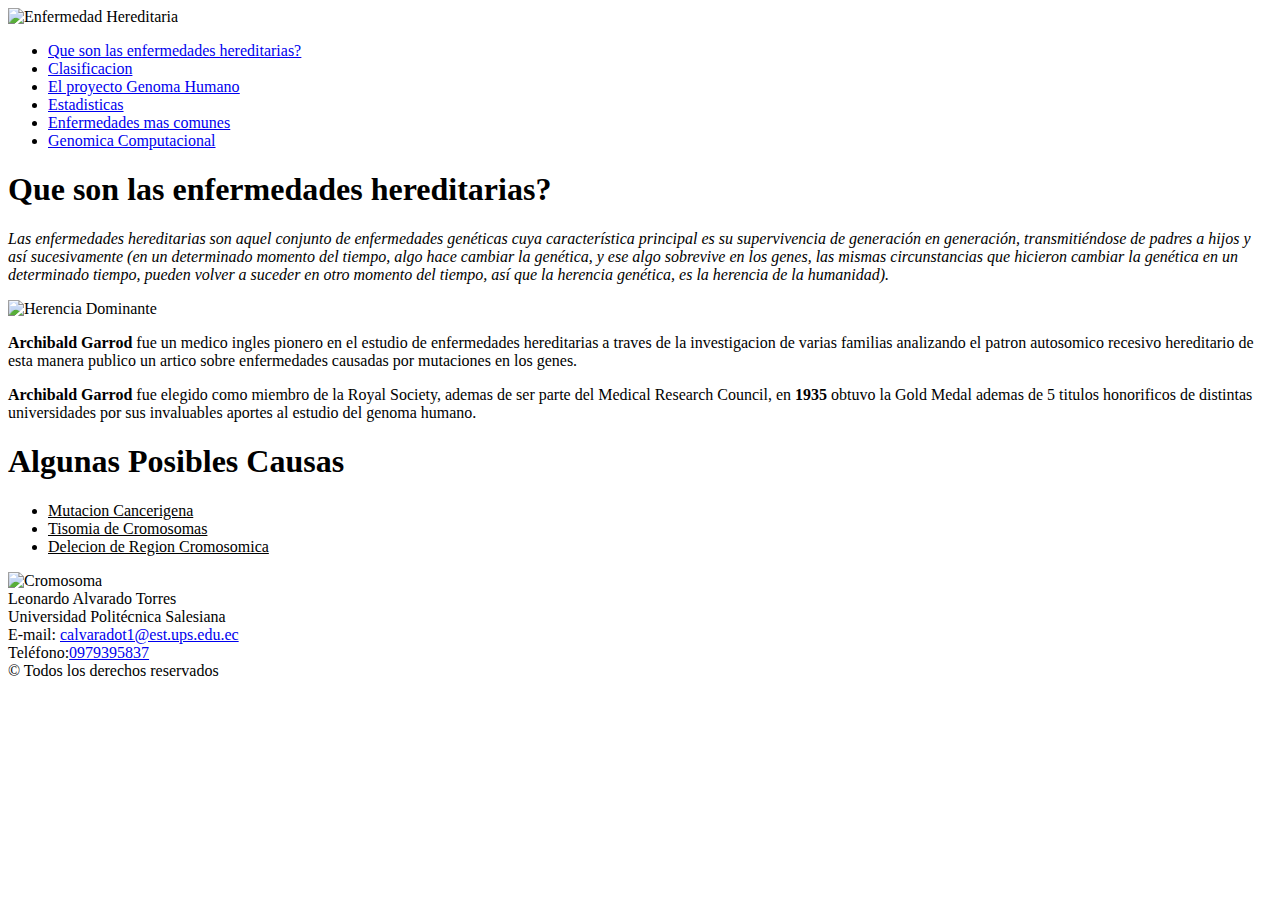
==== docs/F2/ProyectoGenoma.html @ 01df6086 "Initial commit" ====
<!DOCTYPE html>
<html lang="es">
<head>
    <meta charset="UTF-8">
    <meta name="viewport" content="width=device-width, initial-scale=1.0">
    <title>Enfermedades Hereditarias</title>
    <link rel="stylesheet" type="text/css" href="css/index2.css">
</head>
<body>
<header>
    <img src="images/mainPicture.jpg" alt="Enfermedad Hereditaria">
</header>
<nav>
    <ul>
        <li> <a href="index.html"><u>Que son las enfermedades hereditarias?</u></a> </li>
        <li> <a href="docs/F1/Clasificacion.html">Clasificacion</a></li>
        <li> <a href="docs/F2/ProyectoGenoma.html"><u>El proyecto Genoma Humano</u></a></li>
        <li> <a href="docs/F3/Estadisticas.html">Estadisticas</a></li>
        <li> <a href="docs/F4/EnfermedadesComunes.html"><u>Enfermedades mas comunes</u></a></li>
        <li> <a href="docs/F5/GenomaComputacional.html">Genomica Computacional</a> </li>
    </ul>
</nav>
<section class="seccion1">
    <h1>Que son las enfermedades hereditarias?</h1>
    <article>
        <p>
            <cite>
                Las enfermedades hereditarias son aquel conjunto de enfermedades genéticas cuya característica
                principal es su supervivencia de generación en generación, transmitiéndose de padres a hijos y así
                sucesivamente (en un determinado momento del tiempo, algo hace cambiar la genética, y ese algo
                sobrevive en los genes, las mismas circunstancias que hicieron cambiar la genética en un determinado
                tiempo, pueden volver a suceder en otro momento del tiempo, así que la herencia genética, es la
                herencia de la humanidad).
            </cite>
        </p>
        <img src="images/herenciaDominante.gif" alt="Herencia Dominante">
    </article>
    <aside>
        <p>
            <strong>Archibald Garrod</strong> fue un medico ingles pionero en el estudio de enfermedades hereditarias
            a traves de la investigacion de varias familias analizando el patron autosomico recesivo hereditario de esta
            manera publico un artico sobre enfermedades causadas por mutaciones en los genes.
        </p>
    </aside>
    <aside>
        <p>
            <strong>Archibald Garrod</strong> fue elegido como miembro de la Royal Society, ademas de ser parte del
            Medical Research Council, en <strong>1935</strong> obtuvo la Gold Medal ademas de 5 titulos honorificos
            de distintas universidades por sus invaluables aportes al estudio del genoma humano.
        </p>
    </aside>

</section>

<section class="seccion2">
    <h1>Algunas Posibles Causas</h1>
    <aside>
        <ul>
            <li><u>Mutacion Cancerigena</u></li>
            <li><u>Tisomia de Cromosomas</u></li>
            <li><u>Delecion de Region Cromosomica</u></li>
        </ul>
        <img src="images/cromosoma.jpg" alt="Cromosoma">
    </aside>
</section>
<footer>
    Leonardo Alvarado Torres <br>
    Universidad Politécnica Salesiana <br>
    E-mail: <a href="mailto:calvaradot1@est.ups.edu.ec">calvaradot1@est.ups.edu.ec</a> <br>
    Teléfono:<a href="tel:0979395837">0979395837</a><br>
    © Todos los derechos reservados <br>
</footer>
</body>
</html>
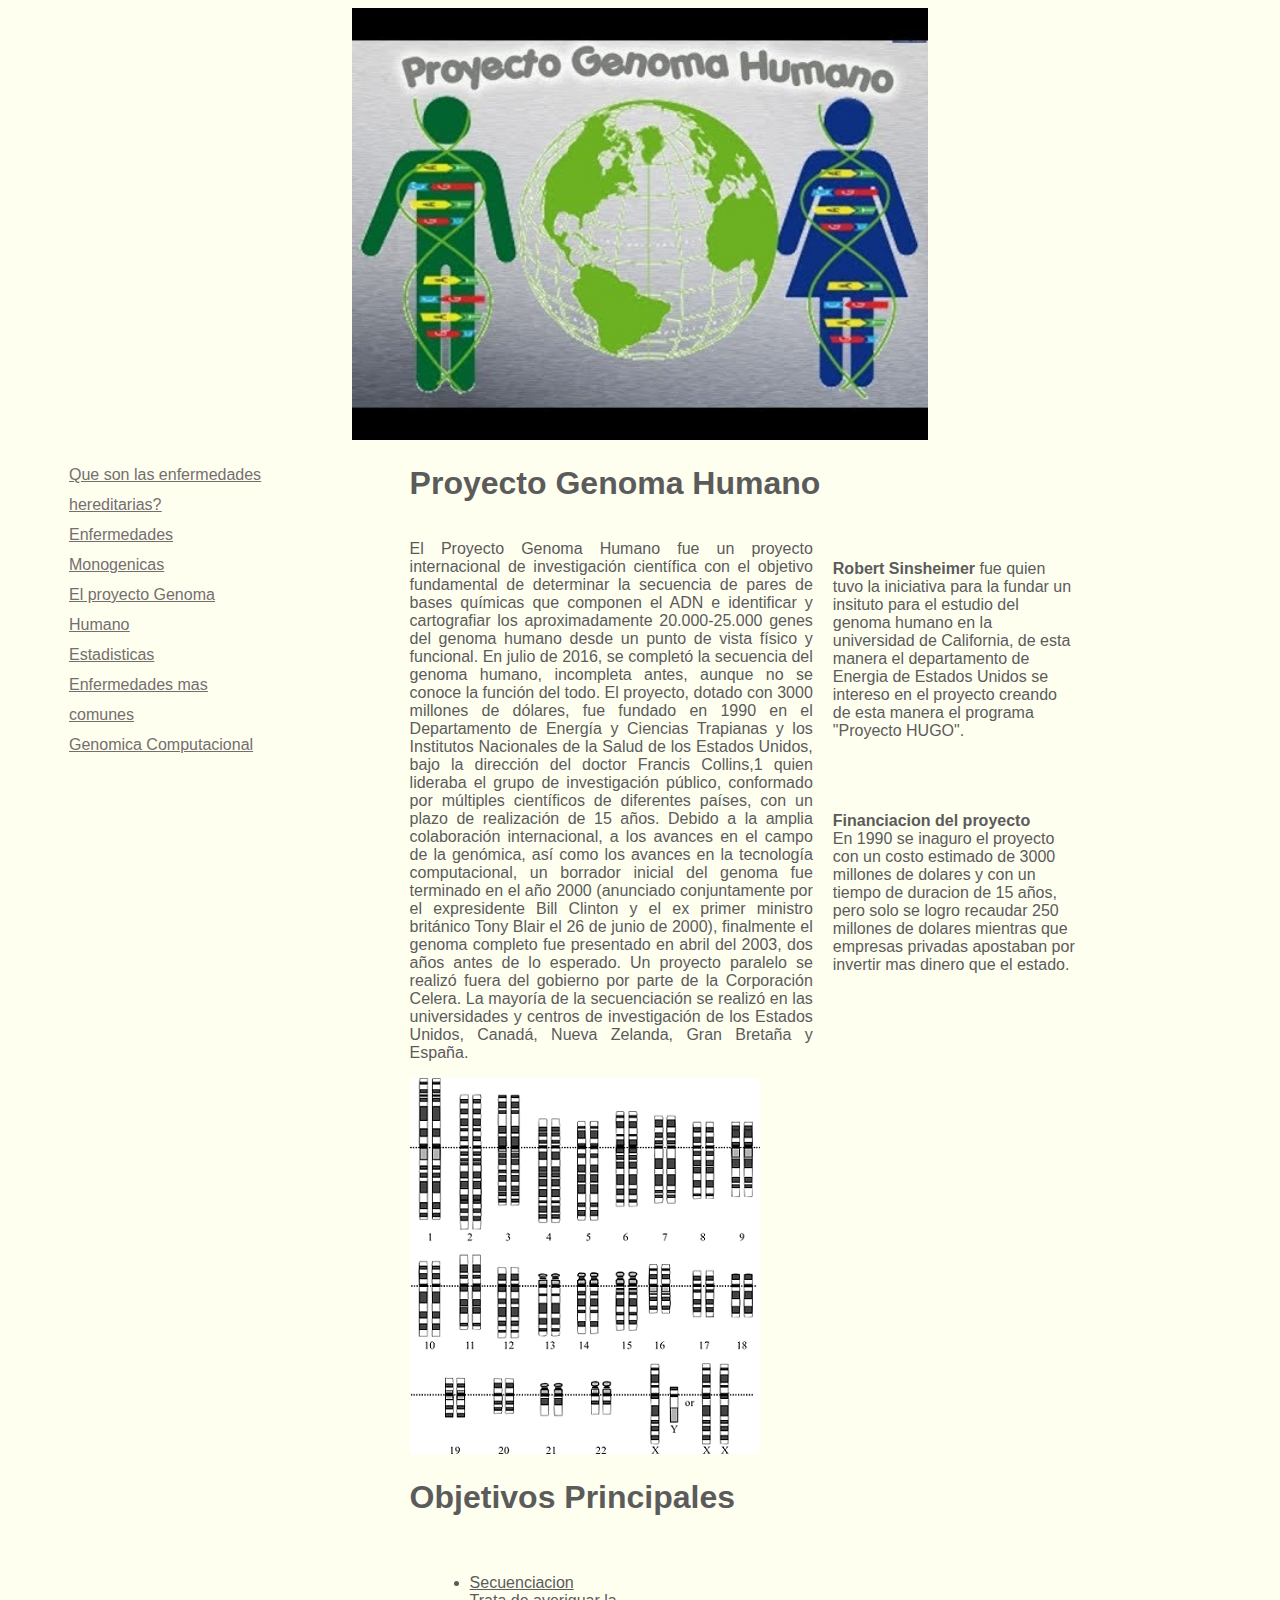
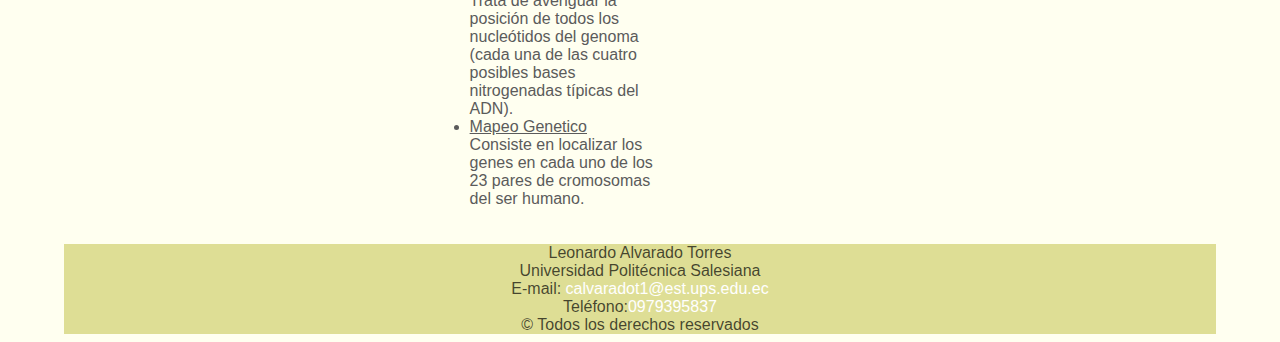
==== commit 047a94c5: "Se agrega el video con la etiqueta IFrame" ====
--- a/docs/F2/ProyectoGenoma.html
+++ b/docs/F2/ProyectoGenoma.html
@@ -3,64 +3,71 @@
 <head>
     <meta charset="UTF-8">
     <meta name="viewport" content="width=device-width, initial-scale=1.0">
-    <title>Enfermedades Hereditarias</title>
-    <link rel="stylesheet" type="text/css" href="css/index2.css">
+    <title>Enfermedades Monogenicas</title>
+    <link rel="stylesheet" type="text/css" href="../../css/index2.css">
 </head>
 <body>
 <header>
-    <img src="images/mainPicture.jpg" alt="Enfermedad Hereditaria">
+    <img src="../../images/proyectoG.jpg" alt="Enfermedad Hereditaria">
 </header>
 <nav>
     <ul>
-        <li> <a href="index.html"><u>Que son las enfermedades hereditarias?</u></a> </li>
-        <li> <a href="docs/F1/Clasificacion.html">Clasificacion</a></li>
-        <li> <a href="docs/F2/ProyectoGenoma.html"><u>El proyecto Genoma Humano</u></a></li>
-        <li> <a href="docs/F3/Estadisticas.html">Estadisticas</a></li>
-        <li> <a href="docs/F4/EnfermedadesComunes.html"><u>Enfermedades mas comunes</u></a></li>
-        <li> <a href="docs/F5/GenomaComputacional.html">Genomica Computacional</a> </li>
+        <li> <a href="../../index.html"><u>Que son las enfermedades hereditarias?</u></a> </li>
+        <li> <a href="../F1/Monogenicas.html">Enfermedades Monogenicas</a></li>
+        <li> <a href="../F2/ProyectoGenoma.html"><u>El proyecto Genoma Humano</u></a></li>
+        <li> <a href="../F3/Estadisticas.html">Estadisticas</a></li>
+        <li> <a href="../F4/EnfermedadesComunes.html"><u>Enfermedades mas comunes</u></a></li>
+        <li> <a href="../F5/GenomaComputacional.html">Genomica Computacional</a> </li>
     </ul>
 </nav>
 <section class="seccion1">
-    <h1>Que son las enfermedades hereditarias?</h1>
+    <h1>Proyecto Genoma Humano</h1>
     <article>
-        <p>
-            <cite>
-                Las enfermedades hereditarias son aquel conjunto de enfermedades genéticas cuya característica
-                principal es su supervivencia de generación en generación, transmitiéndose de padres a hijos y así
-                sucesivamente (en un determinado momento del tiempo, algo hace cambiar la genética, y ese algo
-                sobrevive en los genes, las mismas circunstancias que hicieron cambiar la genética en un determinado
-                tiempo, pueden volver a suceder en otro momento del tiempo, así que la herencia genética, es la
-                herencia de la humanidad).
-            </cite>
+        <p align="justify">
+            El Proyecto Genoma Humano fue un proyecto internacional de investigación científica con el objetivo
+            fundamental de determinar la secuencia de pares de bases químicas que componen el ADN e identificar y
+            cartografiar los aproximadamente 20.000-25.000 genes del genoma humano desde un punto de vista físico y funcional.
+
+            En julio de 2016, se completó la secuencia del genoma humano, incompleta antes, aunque no se conoce la función del todo.
+            El proyecto, dotado con 3000 millones de dólares, fue fundado en 1990 en el Departamento de Energía y
+            Ciencias Trapianas y los Institutos Nacionales de la Salud de los Estados Unidos, bajo la dirección del doctor
+            Francis Collins,1​ quien lideraba el grupo de investigación público, conformado por múltiples científicos de
+            diferentes países, con un plazo de realización de 15 años. Debido a la amplia colaboración internacional,
+            a los avances en el campo de la genómica, así como los avances en la tecnología computacional, un borrador
+            inicial del genoma fue terminado en el año 2000 (anunciado conjuntamente por el expresidente Bill Clinton
+            y el ex primer ministro británico Tony Blair el 26 de junio de 2000), finalmente el genoma completo fue
+            presentado en abril del 2003, dos años antes de lo esperado. Un proyecto paralelo se realizó fuera del
+            gobierno por parte de la Corporación Celera. La mayoría de la secuenciación se realizó en las universidades
+            y centros de investigación de los Estados Unidos, Canadá, Nueva Zelanda, Gran Bretaña y España.
         </p>
-        <img src="images/herenciaDominante.gif" alt="Herencia Dominante">
+        <img src="../../images/genomaHumano.png" alt="Herencia Dominante">
     </article>
     <aside>
         <p>
-            <strong>Archibald Garrod</strong> fue un medico ingles pionero en el estudio de enfermedades hereditarias
-            a traves de la investigacion de varias familias analizando el patron autosomico recesivo hereditario de esta
-            manera publico un artico sobre enfermedades causadas por mutaciones en los genes.
+            <strong>Robert Sinsheimer</strong> fue quien tuvo la iniciativa para la fundar un insituto para el estudio
+            del genoma humano en la universidad de California, de esta manera el departamento de Energia de Estados
+            Unidos se intereso en el proyecto creando de esta manera el programa "Proyecto HUGO".
         </p>
     </aside>
     <aside>
         <p>
-            <strong>Archibald Garrod</strong> fue elegido como miembro de la Royal Society, ademas de ser parte del
-            Medical Research Council, en <strong>1935</strong> obtuvo la Gold Medal ademas de 5 titulos honorificos
-            de distintas universidades por sus invaluables aportes al estudio del genoma humano.
+            <strong>Financiacion del proyecto</strong><br>
+            En 1990 se inaguro el proyecto con un costo estimado de 3000 millones de dolares y con un tiempo de duracion
+            de 15 años, pero solo se logro recaudar 250 millones de dolares mientras que empresas privadas apostaban por
+            invertir mas dinero que el estado.
         </p>
     </aside>
-
 </section>
 
 <section class="seccion2">
-    <h1>Algunas Posibles Causas</h1>
+    <h1>Objetivos Principales</h1>
     <aside>
         <ul>
-            <li><u>Mutacion Cancerigena</u></li>
-            <li><u>Tisomia de Cromosomas</u></li>
-            <li><u>Delecion de Region Cromosomica</u></li>
+            <li><u>Secuenciacion</u></li>
+            Trata de averiguar la posición de todos los nucleótidos del genoma (cada una de las cuatro posibles bases nitrogenadas típicas del ADN).
+            <li><u>Mapeo Genetico</u></li>
+            Consiste en localizar los genes en cada uno de los 23 pares de cromosomas del ser humano.
         </ul>
-        <img src="images/cromosoma.jpg" alt="Cromosoma">
     </aside>
 </section>
 <footer>
--- a/css/index2.css
+++ b/css/index2.css
@@ -0,0 +1,84 @@
+body{
+    color: rgb(91, 91, 91);
+    background-color: ivory;
+    font-family: Verdana, Geneva, Tahoma, sans-serif;
+}
+h1:hover{
+    color: white;
+    background-color: rgb(81, 201, 97);
+
+}
+h2{
+    color: white;
+    font-size: 1.5em;
+}
+
+nav > ul{
+    line-height: 30px;
+    list-style-type:none;
+    padding-left: 5px;
+}
+body > footer {
+    background-color: rgb(222, 222, 149);
+    color: rgba(0, 0, 0, 0.7);
+    text-align: center;
+}
+
+nav > ul > li > a:link, nav > ul > li a:visited{
+    color: rgb(116, 110, 110);
+}
+
+footer > a:link, footer > a:visited{
+    color: rgb(255, 255, 255);
+    text-decoration: none;
+}
+
+body {
+    max-width: 90%;
+    min-width: 50%;
+    width: 90%;
+   }
+body > header > img {
+    padding-left: 25%;
+    width: 50%;
+}
+body {
+    margin-left: auto;
+    margin-right: auto;
+}
+
+header, section, footer, aside, nav, article, hgroup{
+    display: block;
+}
+nav{
+    width: 200px;
+    float: left;
+}
+
+section{
+    margin-left: 10%;
+    width: 70%;
+    float: right;
+}
+article{
+  
+    width: 50%;
+    float: left;
+}
+
+aside {
+   width: 30%;
+   margin-left: 350px;
+   margin: 20px;
+   float: left;
+  
+
+}
+footer{
+    clear: both;
+}
+
+
+.seccion2{
+    float: right;
+}
